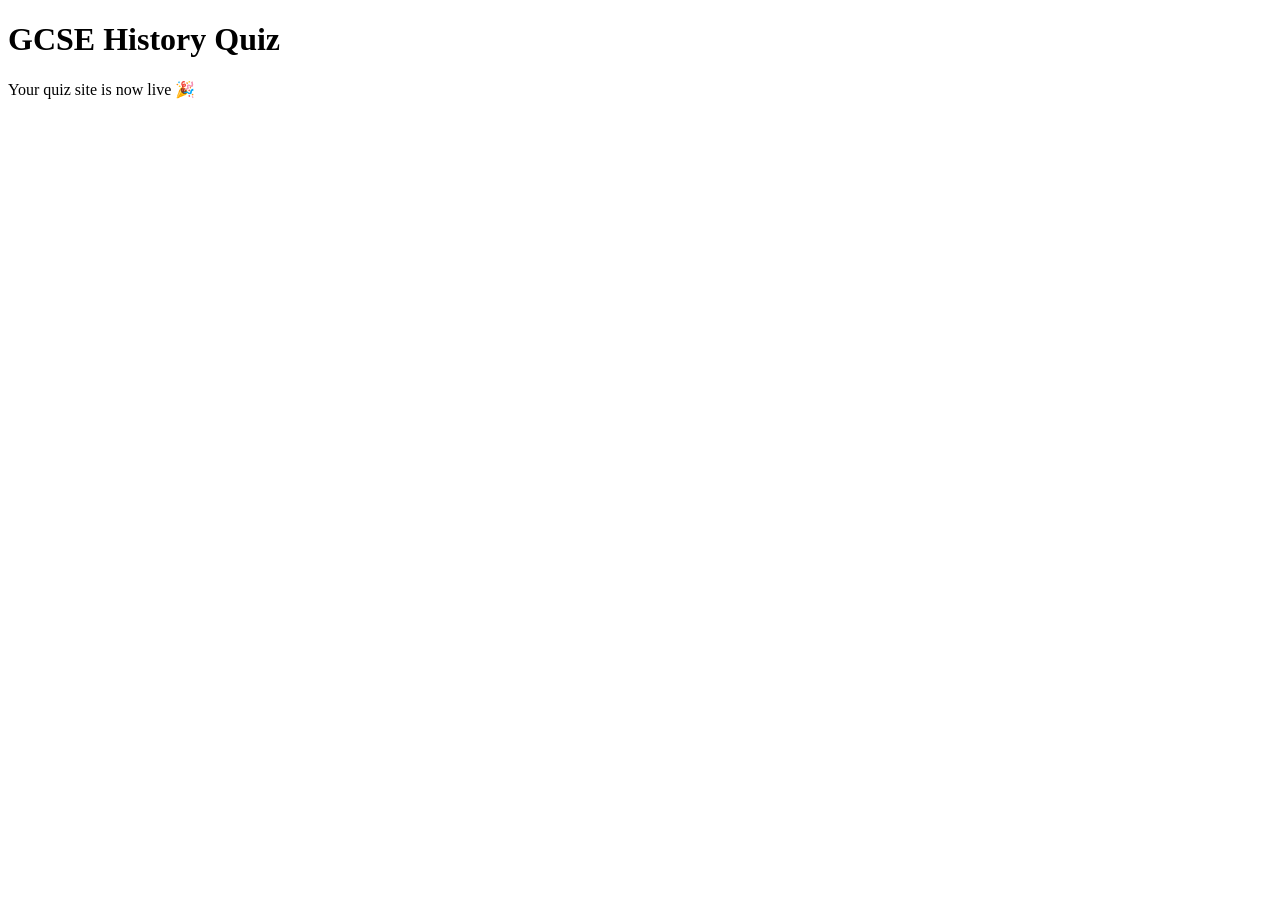
==== index.html @ 1da70356 "Create index.html" ====
<!DOCTYPE html>
<html lang="en">
<head>
  <meta charset="UTF-8">
  <title>GCSE History Quiz</title>
  <meta name="viewport" content="width=device-width, initial-scale=1.0">
</head>
<body>

  <h1>GCSE History Quiz</h1>
  <p>Your quiz site is now live 🎉</p>

</body>
</html>
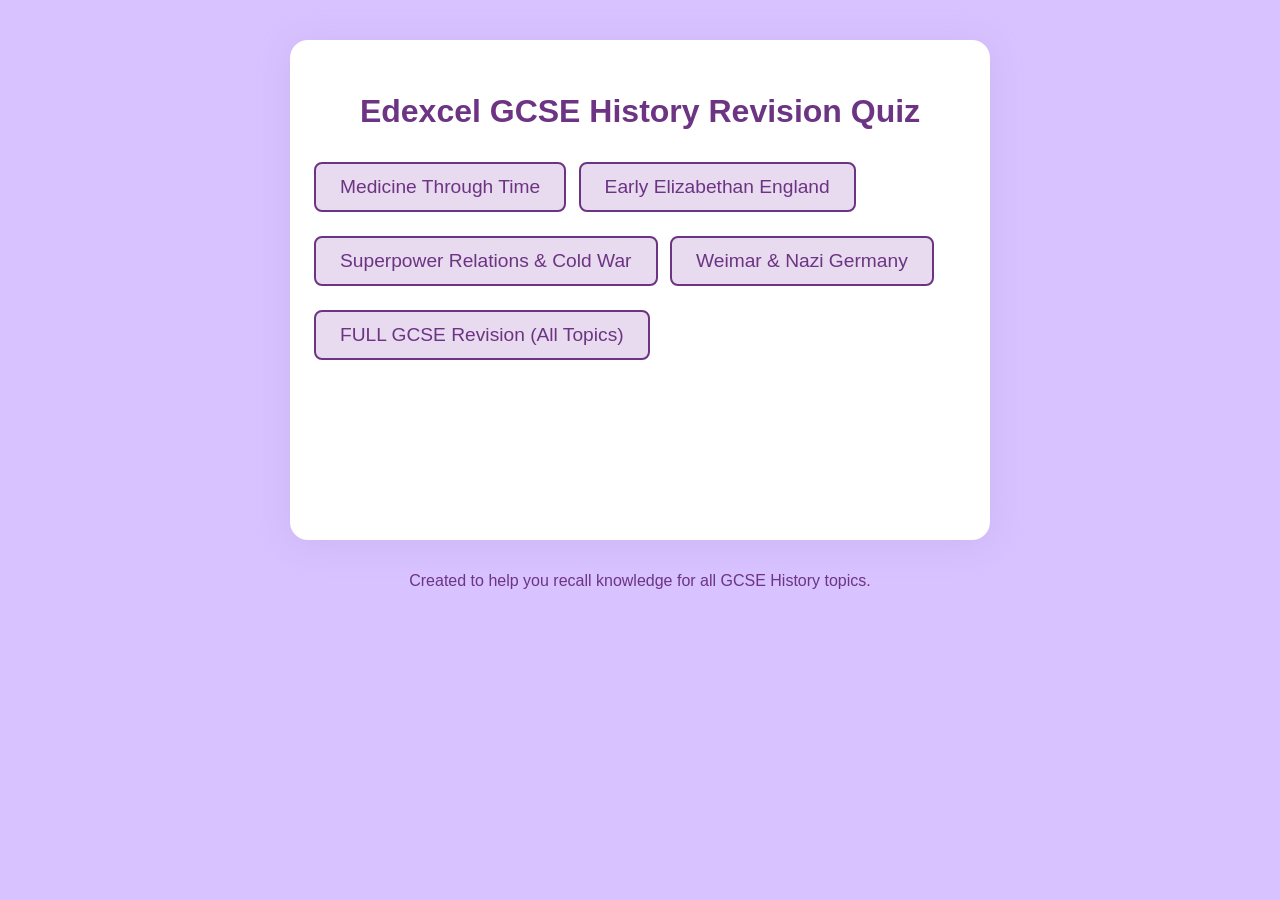
==== commit f682e794: "Update and rename Revision Game Complete.html to index.html" ====
--- a/index.html
+++ b/index.html
@@ -1,14 +1,41 @@
-<!DOCTYPE html>
-<html lang="en">
-<head>
-  <meta charset="UTF-8">
-  <title>GCSE History Quiz</title>
-  <meta name="viewport" content="width=device-width, initial-scale=1.0">
-</head>
-<body>
-
-  <h1>GCSE History Quiz</h1>
-  <p>Your quiz site is now live 🎉</p>
-
-</body>
-</html>
+<!DOCTYPE html>
+<html lang="en">
+<head>
+  <meta charset="UTF-8" />
+  <meta name="viewport" content="width=device-width, initial-scale=1" />
+  <title>Edexcel GCSE History Revision Quiz</title>
+  <link rel="stylesheet" href="FullGame.css">
+</head>
+<body>
+<div id="app">
+  <button id="home-btn" style="display:none; position:absolute; top:30px; left:30px; font-size:1.2rem; padding:8px 18px; border-radius:8px; background:#fff; border:2px solid #8e44ad; color:#8e44ad; cursor:pointer; z-index:10;">Home</button>
+  <h1>Edexcel GCSE History Revision Quiz</h1>
+  <section id="topic-select" aria-label="Select quiz topic">
+    <button class="topic-button" data-topic="medicine">Medicine Through Time</button>
+    <button class="topic-button" data-topic="elizabethan">Early Elizabethan England</button>
+    <button class="topic-button" data-topic="coldwar">Superpower Relations & Cold War</button>
+    <button class="topic-button" data-topic="weimar">Weimar & Nazi Germany</button>
+    <button class="topic-button" data-topic="full">FULL GCSE Revision (All Topics)</button>
+  </section>
+
+  <section id="quiz-container" aria-live="polite" style="display:none;">
+    <div id="question-box" tabindex="0"></div>
+    <div id="answers" role="list"></div>
+  </section>
+
+  <section id="score-screen" aria-live="polite" style="display:none;">
+    <h2>Your Score</h2>
+    <div id="score-details"></div>
+    <ul id="wrong-answers-list"></ul>
+    <button id="restart-btn" style="font-size:1.6rem; padding:10px 20px; border-radius:10px; background:#FFB347; border:3px solid #C47F00; cursor:pointer; margin-top:20px;">Restart Quiz</button>
+  </section>
+</div>
+
+<footer>
+  Created to help you recall knowledge for all GCSE History topics.
+</footer>
+<script src="src/questionBank.js"></script>
+<script src="src/FullGame.js"></script>
+</body>
+
+</html>
--- a/FullGame.css
+++ b/FullGame.css
@@ -0,0 +1,103 @@
+/* Reset & base */
+* {
+  box-sizing: border-box;
+}
+body, html {
+  margin: 0; padding: 0;
+  height: 100%;
+  font-family: 'Segoe UI', Tahoma, Geneva, Verdana, sans-serif;
+  background-color: #D8C2FF; /* pastel purple */
+  color: #333;
+  display: flex;
+  flex-direction: column;
+}
+#app {
+  max-width: 700px;
+  margin: 40px auto 0 auto;
+  background: #fff;
+  border-radius: 18px;
+  box-shadow: 0 4px 32px #b39ddb55;
+  padding: 32px 24px 24px 24px;
+  min-height: 500px;
+}
+h1 {
+  text-align: center;
+  color: #6C3483;
+  margin-bottom: 24px;
+}
+.topic-button {
+  font-size: 1.2rem;
+  margin: 8px 8px 16px 0;
+  padding: 12px 24px;
+  border-radius: 8px;
+  border: 2px solid #6C3483;
+  background: #E8DAEF;
+  color: #6C3483;
+  cursor: pointer;
+  transition: background 0.2s, color 0.2s;
+}
+.topic-button:hover, .topic-button:focus {
+  background: #D2B4DE;
+  color: #fff;
+}
+#quiz-container {
+  margin-top: 24px;
+  flex-direction: column;
+  align-items: stretch;
+}
+#question-box {
+  font-size: 1.3rem;
+  margin-bottom: 20px;
+  font-weight: 500;
+}
+#answers {
+  display: flex;
+  flex-direction: column;
+  gap: 12px;
+}
+.answer-option {
+  font-size: 1.1rem;
+  padding: 10px 18px;
+  border-radius: 7px;
+  border: 2px solid #BB8FCE;
+  background: #F5EEF8;
+  color: #6C3483;
+  cursor: pointer;
+  text-align: left;
+  transition: background 0.2s, color 0.2s, border 0.2s;
+}
+.answer-option:hover, .answer-option:focus {
+  background: #D2B4DE;
+  color: #fff;
+}
+.answer-option.correct {
+  background: #A9DFBF !important;
+  border-color: #229954 !important;
+  color: #229954 !important;
+}
+.answer-option.incorrect {
+  background: #F5B7B1 !important;
+  border-color: #C0392B !important;
+  color: #C0392B !important;
+}
+#score-screen {
+  margin-top: 32px;
+  text-align: center;
+}
+#score-details {
+  font-size: 1.3rem;
+  margin-bottom: 18px;
+}
+#wrong-answers-list {
+  text-align: left;
+  margin: 0 auto 18px auto;
+  max-width: 600px;
+  padding-left: 18px;
+}
+footer {
+  margin: 32px auto 0 auto;
+  text-align: center;
+  color: #6C3483;
+  font-size: 1rem;
+  padding-bottom: 16px;
+}
